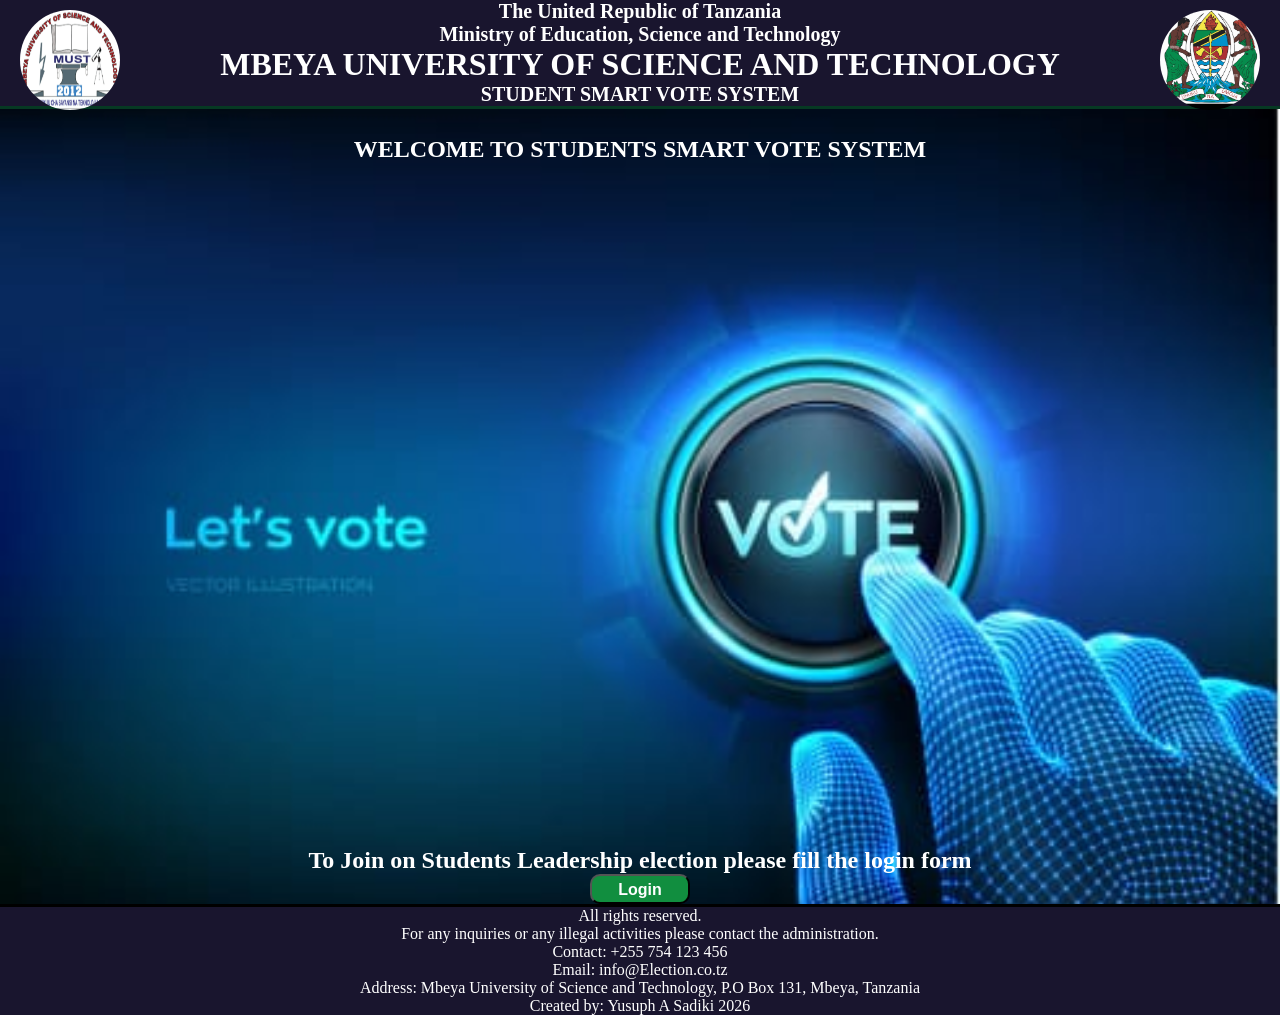
==== src/main/resources/templates/index.html @ 66f4205e "initial commit" ====
<!DOCTYPE html>
<html lang="en">
<head>
    <meta charset="UTF-8">
    <meta name="viewport" content="width=device-width, initial-scale=1.0">
    <title>Document</title>
    <style>
        *{
    margin: 0%;
}

 .form-container, form{
    background-color: #fff;
    max-width: 60vw;
    margin: 30px auto;
    padding: 10px;
    border-radius: 2rem;
    }
.form-container h4{
    text-align: center;
}
input{
    width: 80%;
    padding: 5px;
}
table, td, th{
    border: 1px solid black;
    border-collapse: collapse;
}
table{
    width: 90%;
    padding: 5px;
}
.page{
    background-image: url('new.jpeg');
    background-size: cover;
    background-position: center;
    background-repeat: no-repeat;
    background-attachment: scroll;
}
.form{
    border:4px solid black
}
label{
    color:white;
}
.head{
 text-align: center;
 border-bottom: 3px solid black;
 background-color: #19152e;
 color: white;
 border-bottom: 3px solid rgb(6, 57, 35);
}
input[type="button"]{
    background-color: #118e3f;
    color: white;
    border-radius: 10px;
    width: 100px;
    height: 30px;
    font-size: 16px;
    font-weight: bold;
    position: relative;
    left: 50%;
    transform: translateX(-50%);
    

}
    </style>
</head>
<body>
    <div class="head">
        <p style="margin:0%;font-size: 20px;"><img style="float: left; margin-top: 10px; margin-left: 20px;border-radius: 50%;" src="must.png" alt="must" width="100px" height="100px"><b>The United Republic of Tanzania</b><img style="float: right; margin-top: 10px; margin-right: 20px;border-radius: 50%;" src="yusuph.jpg" alt="Yusuph" width="100px" height="100px"></p>
        <p style="margin:0%;font-size: 20px;"><b>Ministry of Education, Science and Technology</b></p>
        <h1 style="margin:0%;font-size: 32px;">MBEYA UNIVERSITY OF SCIENCE AND TECHNOLOGY</h1>
        <h2 style="margin:0%;font-size: 20px;">STUDENT SMART VOTE SYSTEM</h2>   
    </div>
    <div class="page">
        <h2 style="text-align: center;color: white;"><br>WELCOME TO STUDENTS SMART VOTE SYSTEM</h2>
        <p><br><br><br><br><br><br><br><br><br><br><br><br><br><br><br><br><br><br><br><br><br><br><br></p>
        <p><br><br><br><br><br><br><br><br><br><br><br><br><br><br><br></p>
        <h2 style="text-align: center;color: white;">To Join on Students Leadership election please fill the login form</h2>
        <input type="button" value="Login"  onclick="window.location.href='form.html'">
        <p></p>

</div>
<footer style="text-align: center;border-top: 3px solid black;background-color: #19152e;color: white;">
    <p>All rights reserved.</p>
    <p>For any inquiries or any illegal activities please contact the administration.</p>
    <p>Contact: +255 754 123 456</p>
    <p>Email: info@Election.co.tz</p>
    <p>Address: Mbeya University of Science and Technology, P.O Box 131, Mbeya, Tanzania</p>
    <p>Created by: Yusuph A Sadiki 2026</p>
</footer>
</body>
</html>
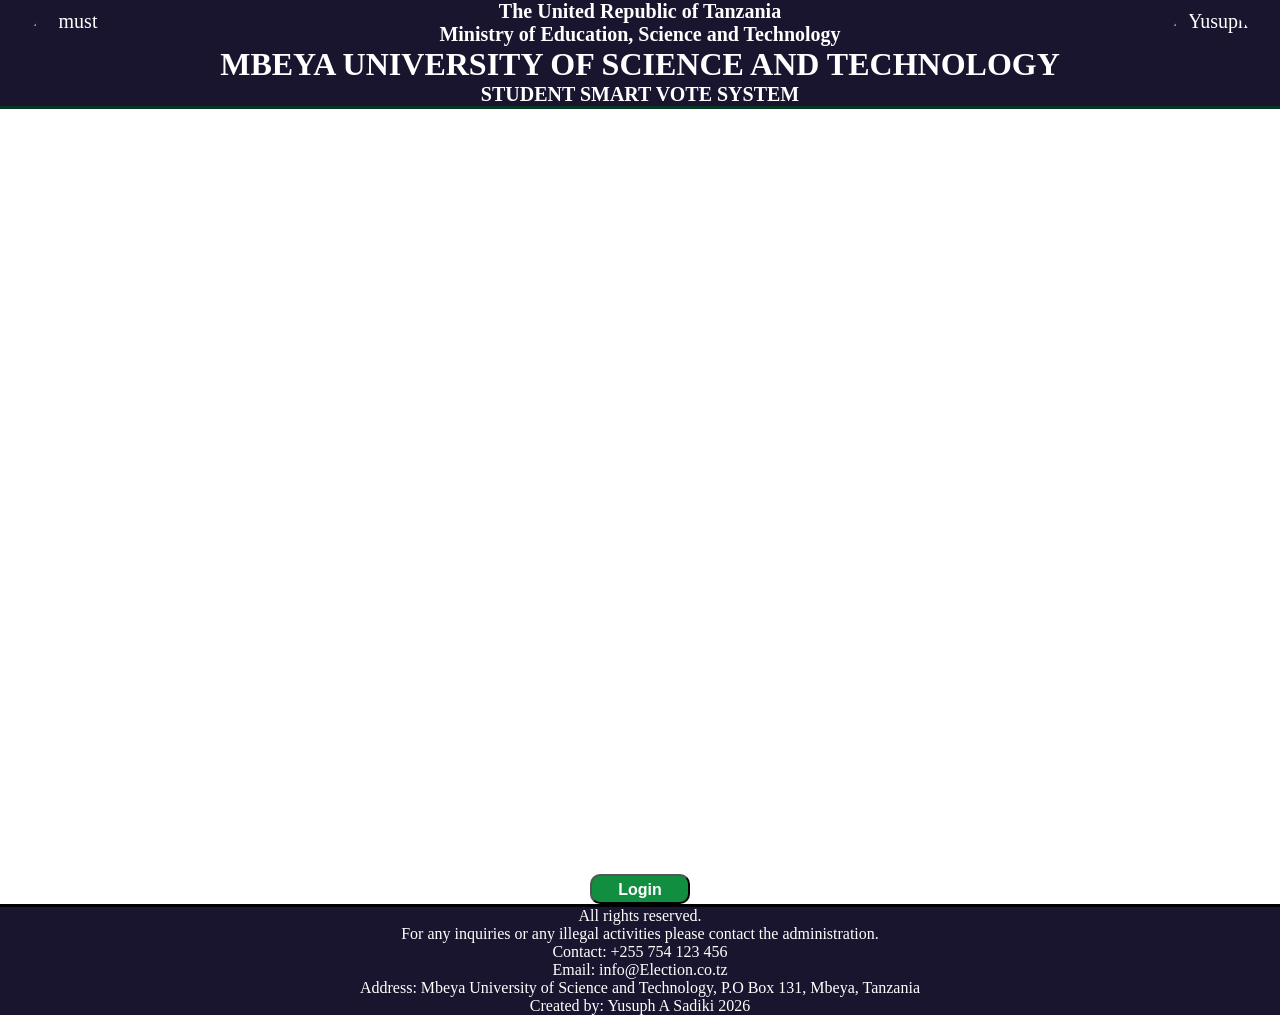
==== commit 12ad18c1: "I made changes" ====
--- a/src/main/resources/templates/index.html
+++ b/src/main/resources/templates/index.html
@@ -32,7 +32,7 @@
     padding: 5px;
 }
 .page{
-    background-image: url('new.jpeg');
+    background-image: url('/images/new.jpeg');
     background-size: cover;
     background-position: center;
     background-repeat: no-repeat;
@@ -69,7 +69,7 @@
 </head>
 <body>
     <div class="head">
-        <p style="margin:0%;font-size: 20px;"><img style="float: left; margin-top: 10px; margin-left: 20px;border-radius: 50%;" src="must.png" alt="must" width="100px" height="100px"><b>The United Republic of Tanzania</b><img style="float: right; margin-top: 10px; margin-right: 20px;border-radius: 50%;" src="yusuph.jpg" alt="Yusuph" width="100px" height="100px"></p>
+        <p style="margin:0%;font-size: 20px;"><img style="float: left; margin-top: 10px; margin-left: 20px;border-radius: 50%;" src="/images/must.png" alt="must" width="100px" height="100px"><b>The United Republic of Tanzania</b><img style="float: right; margin-top: 10px; margin-right: 20px;border-radius: 50%;" src="/images/yusuph.jpg" alt="Yusuph" width="100px" height="100px"></p>
         <p style="margin:0%;font-size: 20px;"><b>Ministry of Education, Science and Technology</b></p>
         <h1 style="margin:0%;font-size: 32px;">MBEYA UNIVERSITY OF SCIENCE AND TECHNOLOGY</h1>
         <h2 style="margin:0%;font-size: 20px;">STUDENT SMART VOTE SYSTEM</h2>   
